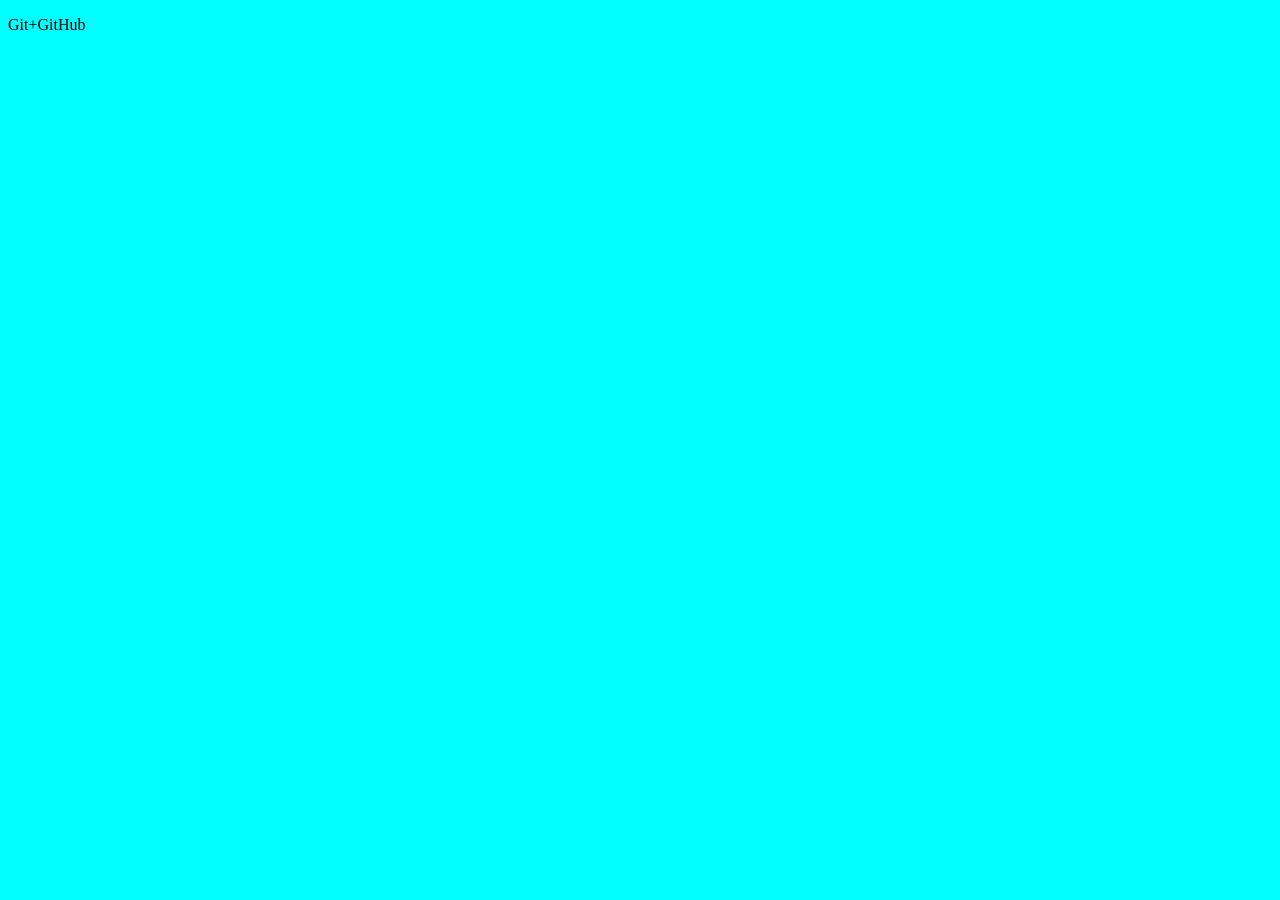
==== index.html @ de5b48ff "first commit" ====
<!DOCTYPE html>
<html lang="en">
    <head>
        <meta charset="UTF-8" />
        <meta http-equiv="X-UA-Compatible" content="IE=edge" />
        <meta name="viewport" content="width=device-width, initial-scale=1.0" />
        <link rel="stylesheet" href="css/style.css" />
        <title>Gut</title>
    </head>
    <body>
        <p>Git+GitHub</p>
    </body>
</html>
---- css/style.css ----
body {
    background-color: aqua;
}
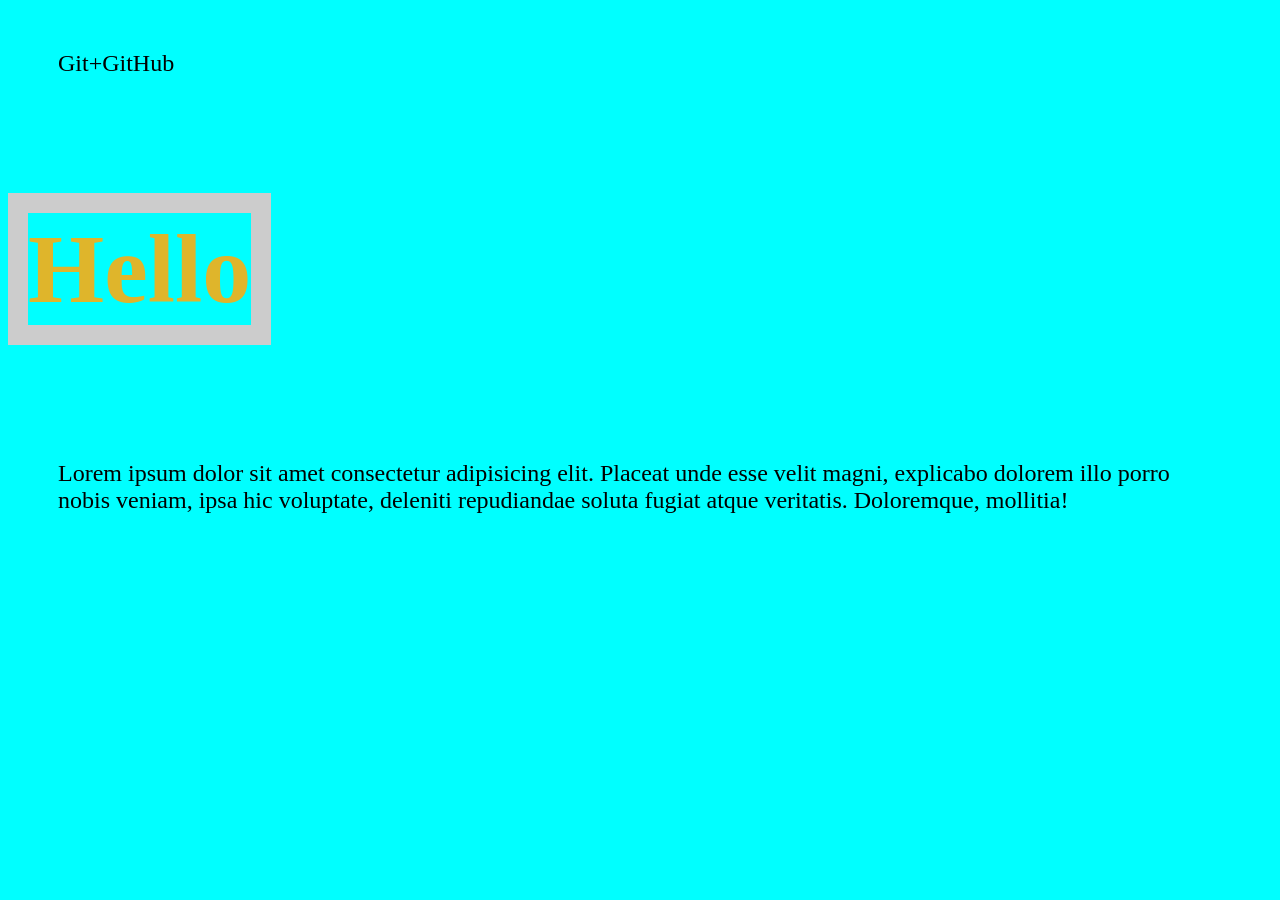
==== commit 748c7a98: "добавил новые стили и заголовок с абзацами" ====
--- a/index.html
+++ b/index.html
@@ -9,5 +9,7 @@
     </head>
     <body>
         <p>Git+GitHub</p>
+        <h1>Hello</h1>
+        <p>Lorem ipsum dolor sit amet consectetur adipisicing elit. Placeat unde esse velit magni, explicabo dolorem illo porro nobis veniam, ipsa hic voluptate, deleniti repudiandae soluta fugiat atque veritatis. Doloremque, mollitia!</p>
     </body>
 </html>
--- a/css/style.css
+++ b/css/style.css
@@ -1,3 +1,17 @@
 body {
+    font-family: serif;
     background-color: aqua;
 }
+
+p {
+    margin: 50px;
+    color: ccc;
+    font-size: 24px;
+}
+
+h1 {
+    display: inline-block;
+    border: 20px solid #ccc;
+    font-size: 98px;
+    color: rgb(223, 181, 43);
+}
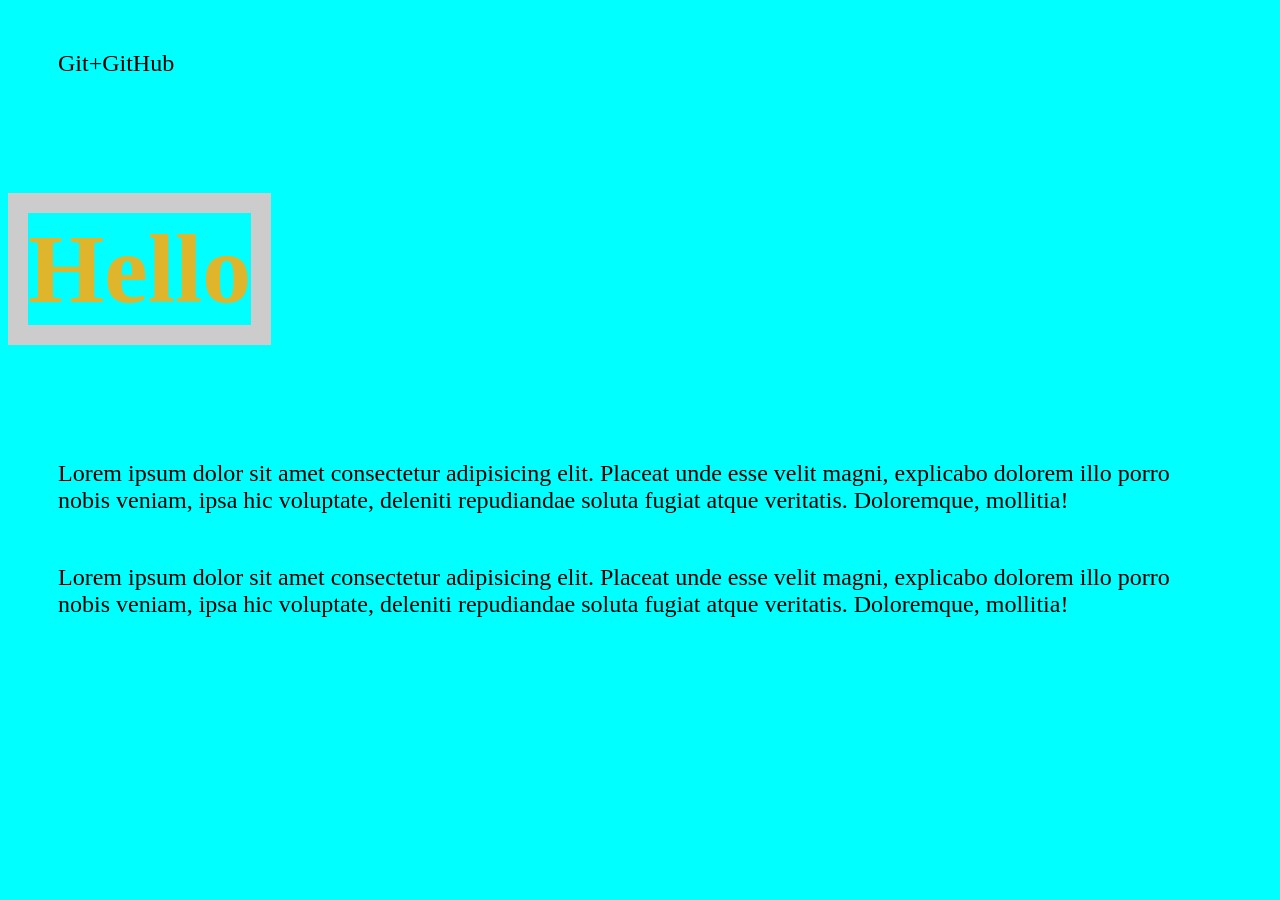
==== commit cb8cf1a8: "внес новые правка" ====
--- a/index.html
+++ b/index.html
@@ -11,5 +11,6 @@
         <p>Git+GitHub</p>
         <h1>Hello</h1>
         <p>Lorem ipsum dolor sit amet consectetur adipisicing elit. Placeat unde esse velit magni, explicabo dolorem illo porro nobis veniam, ipsa hic voluptate, deleniti repudiandae soluta fugiat atque veritatis. Doloremque, mollitia!</p>
+        <p>Lorem ipsum dolor sit amet consectetur adipisicing elit. Placeat unde esse velit magni, explicabo dolorem illo porro nobis veniam, ipsa hic voluptate, deleniti repudiandae soluta fugiat atque veritatis. Doloremque, mollitia!</p>
     </body>
 </html>
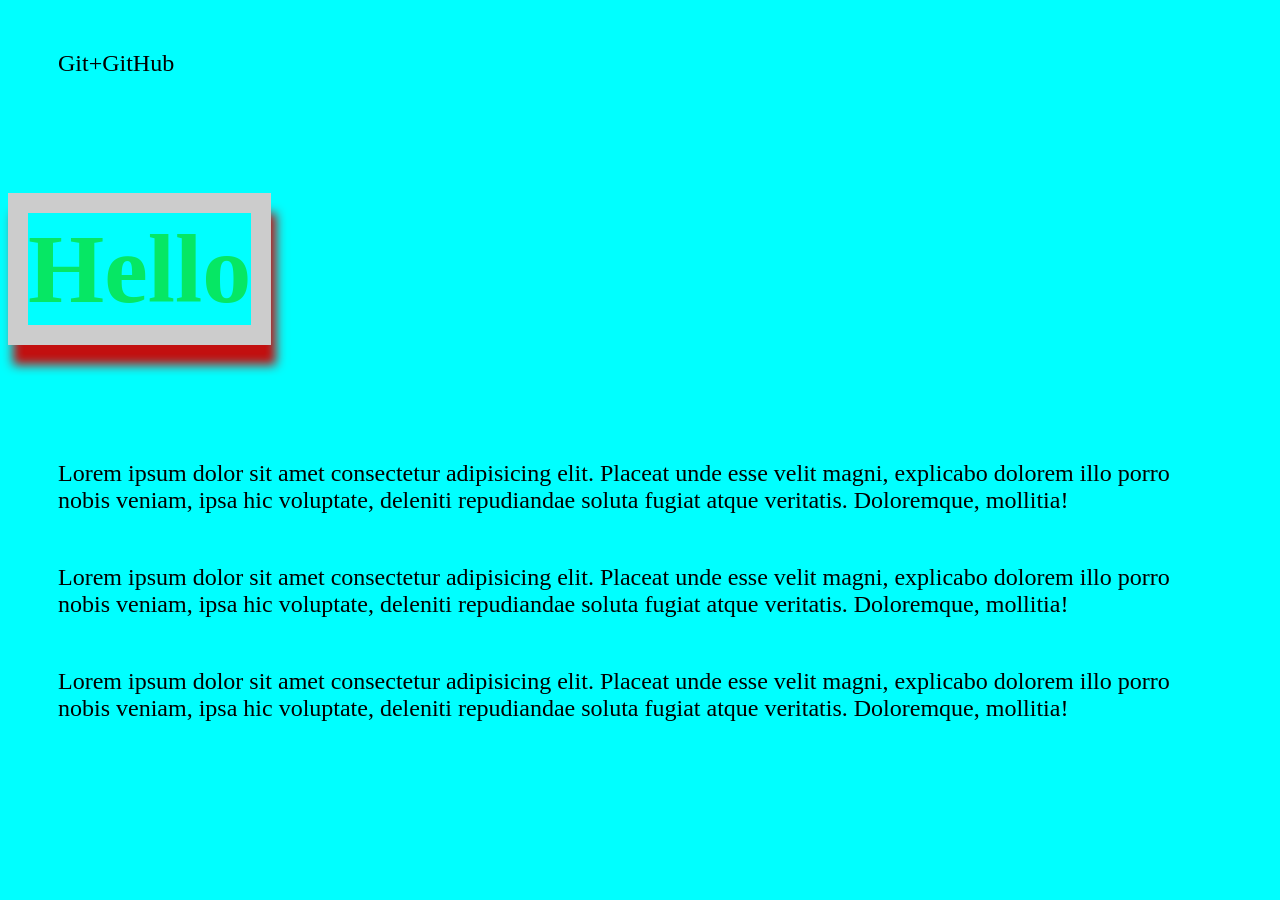
==== commit 73894966: "добавил новый абзац" ====
--- a/index.html
+++ b/index.html
@@ -12,5 +12,6 @@
         <h1>Hello</h1>
         <p>Lorem ipsum dolor sit amet consectetur adipisicing elit. Placeat unde esse velit magni, explicabo dolorem illo porro nobis veniam, ipsa hic voluptate, deleniti repudiandae soluta fugiat atque veritatis. Doloremque, mollitia!</p>
         <p>Lorem ipsum dolor sit amet consectetur adipisicing elit. Placeat unde esse velit magni, explicabo dolorem illo porro nobis veniam, ipsa hic voluptate, deleniti repudiandae soluta fugiat atque veritatis. Doloremque, mollitia!</p>
+        <p>Lorem ipsum dolor sit amet consectetur adipisicing elit. Placeat unde esse velit magni, explicabo dolorem illo porro nobis veniam, ipsa hic voluptate, deleniti repudiandae soluta fugiat atque veritatis. Doloremque, mollitia!</p>
     </body>
 </html>
--- a/css/style.css
+++ b/css/style.css
@@ -13,5 +13,6 @@
     display: inline-block;
     border: 20px solid #ccc;
     font-size: 98px;
-    color: rgb(223, 181, 43);
+    box-shadow: 5px 20px 10px rgba(194, 15, 15, 1);
+    color: rgb(6, 231, 100);
 }
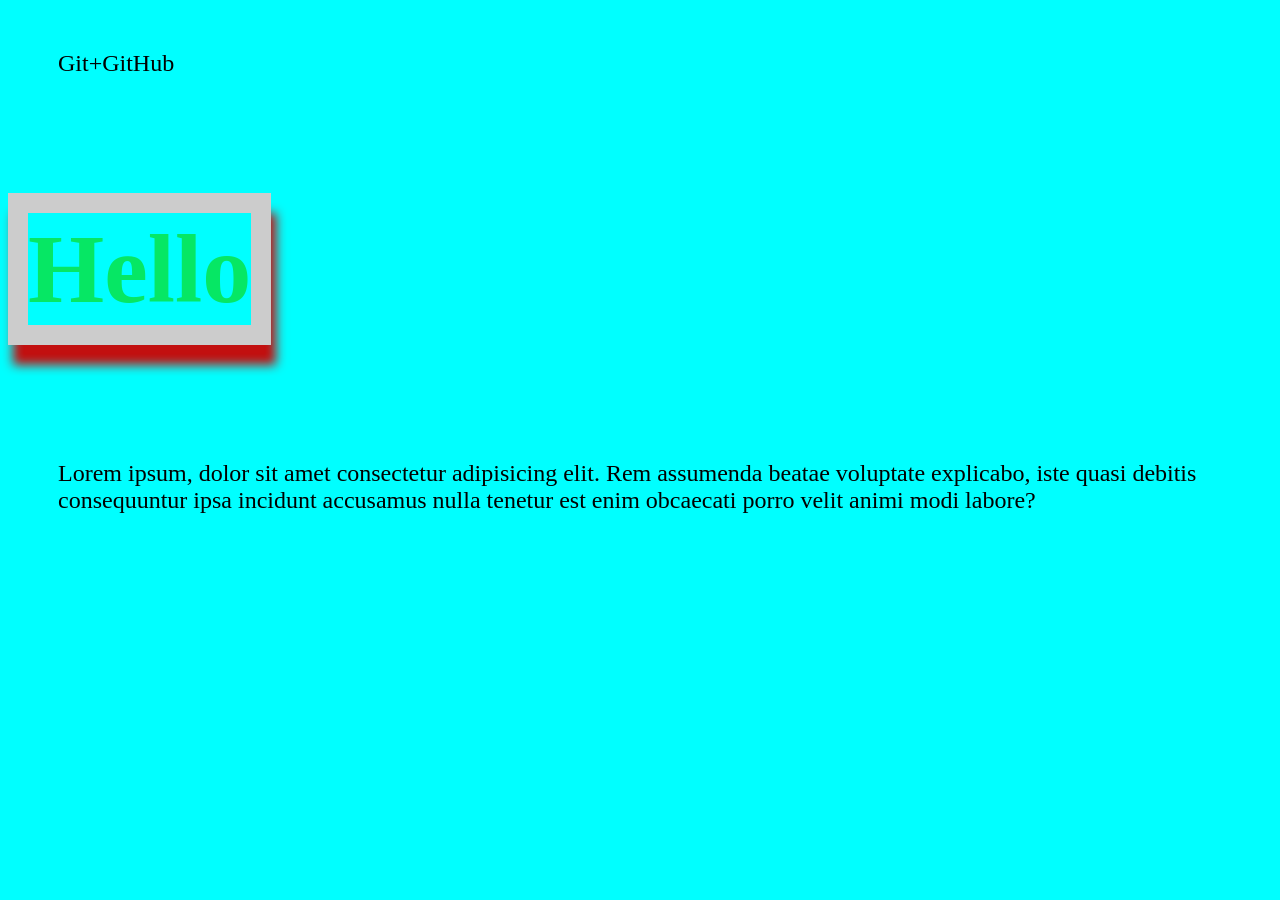
==== commit ba47d054: "удалил два абзаца, но добавил снова один" ====
--- a/index.html
+++ b/index.html
@@ -10,8 +10,6 @@
     <body>
         <p>Git+GitHub</p>
         <h1>Hello</h1>
-        <p>Lorem ipsum dolor sit amet consectetur adipisicing elit. Placeat unde esse velit magni, explicabo dolorem illo porro nobis veniam, ipsa hic voluptate, deleniti repudiandae soluta fugiat atque veritatis. Doloremque, mollitia!</p>
-        <p>Lorem ipsum dolor sit amet consectetur adipisicing elit. Placeat unde esse velit magni, explicabo dolorem illo porro nobis veniam, ipsa hic voluptate, deleniti repudiandae soluta fugiat atque veritatis. Doloremque, mollitia!</p>
-        <p>Lorem ipsum dolor sit amet consectetur adipisicing elit. Placeat unde esse velit magni, explicabo dolorem illo porro nobis veniam, ipsa hic voluptate, deleniti repudiandae soluta fugiat atque veritatis. Doloremque, mollitia!</p>
+        <p>Lorem ipsum, dolor sit amet consectetur adipisicing elit. Rem assumenda beatae voluptate explicabo, iste quasi debitis consequuntur ipsa incidunt accusamus nulla tenetur est enim obcaecati porro velit animi modi labore?</p>
     </body>
 </html>
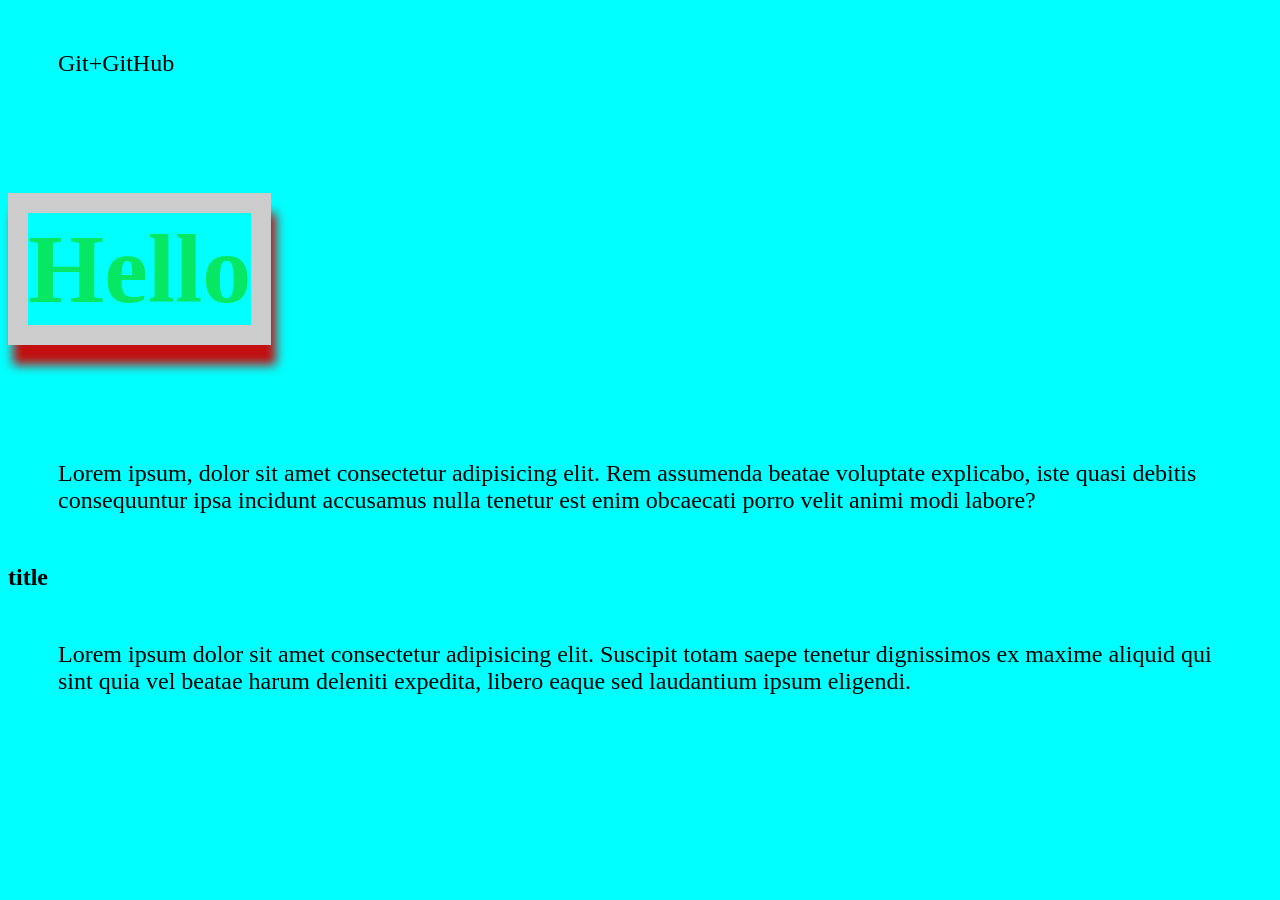
==== commit d183cbec: "создал заголовок и новый абзац" ====
--- a/index.html
+++ b/index.html
@@ -11,5 +11,7 @@
         <p>Git+GitHub</p>
         <h1>Hello</h1>
         <p>Lorem ipsum, dolor sit amet consectetur adipisicing elit. Rem assumenda beatae voluptate explicabo, iste quasi debitis consequuntur ipsa incidunt accusamus nulla tenetur est enim obcaecati porro velit animi modi labore?</p>
+        <h2>title</h2>
+        <p>Lorem ipsum dolor sit amet consectetur adipisicing elit. Suscipit totam saepe tenetur dignissimos ex maxime aliquid qui sint quia vel beatae harum deleniti expedita, libero eaque sed laudantium ipsum eligendi.</p>
     </body>
 </html>
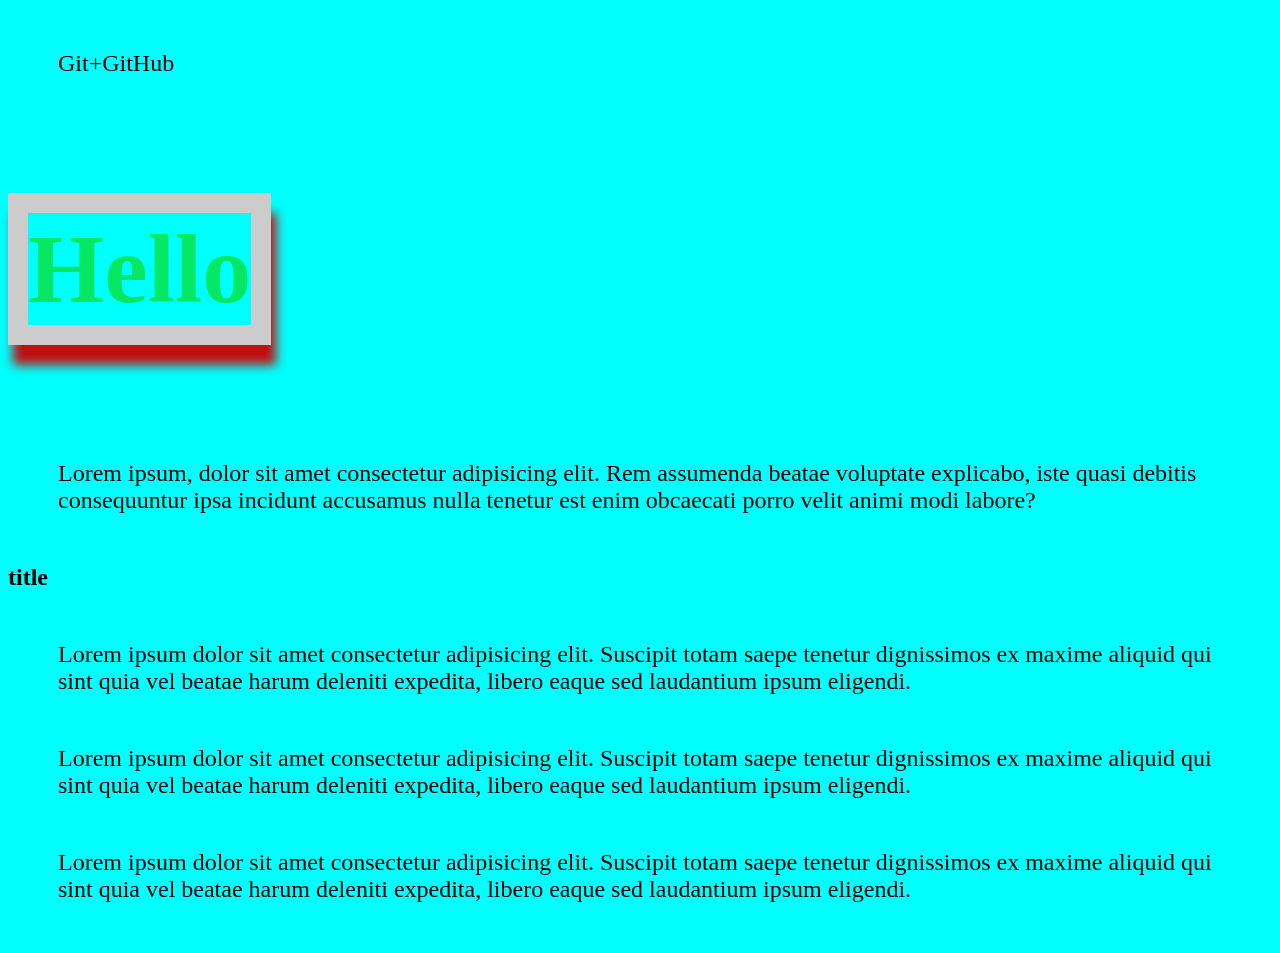
==== commit ad153bf8: "добавил два новых абзаца" ====
--- a/index.html
+++ b/index.html
@@ -13,5 +13,7 @@
         <p>Lorem ipsum, dolor sit amet consectetur adipisicing elit. Rem assumenda beatae voluptate explicabo, iste quasi debitis consequuntur ipsa incidunt accusamus nulla tenetur est enim obcaecati porro velit animi modi labore?</p>
         <h2>title</h2>
         <p>Lorem ipsum dolor sit amet consectetur adipisicing elit. Suscipit totam saepe tenetur dignissimos ex maxime aliquid qui sint quia vel beatae harum deleniti expedita, libero eaque sed laudantium ipsum eligendi.</p>
+        <p>Lorem ipsum dolor sit amet consectetur adipisicing elit. Suscipit totam saepe tenetur dignissimos ex maxime aliquid qui sint quia vel beatae harum deleniti expedita, libero eaque sed laudantium ipsum eligendi.</p>
+        <p>Lorem ipsum dolor sit amet consectetur adipisicing elit. Suscipit totam saepe tenetur dignissimos ex maxime aliquid qui sint quia vel beatae harum deleniti expedita, libero eaque sed laudantium ipsum eligendi.</p>
     </body>
 </html>
